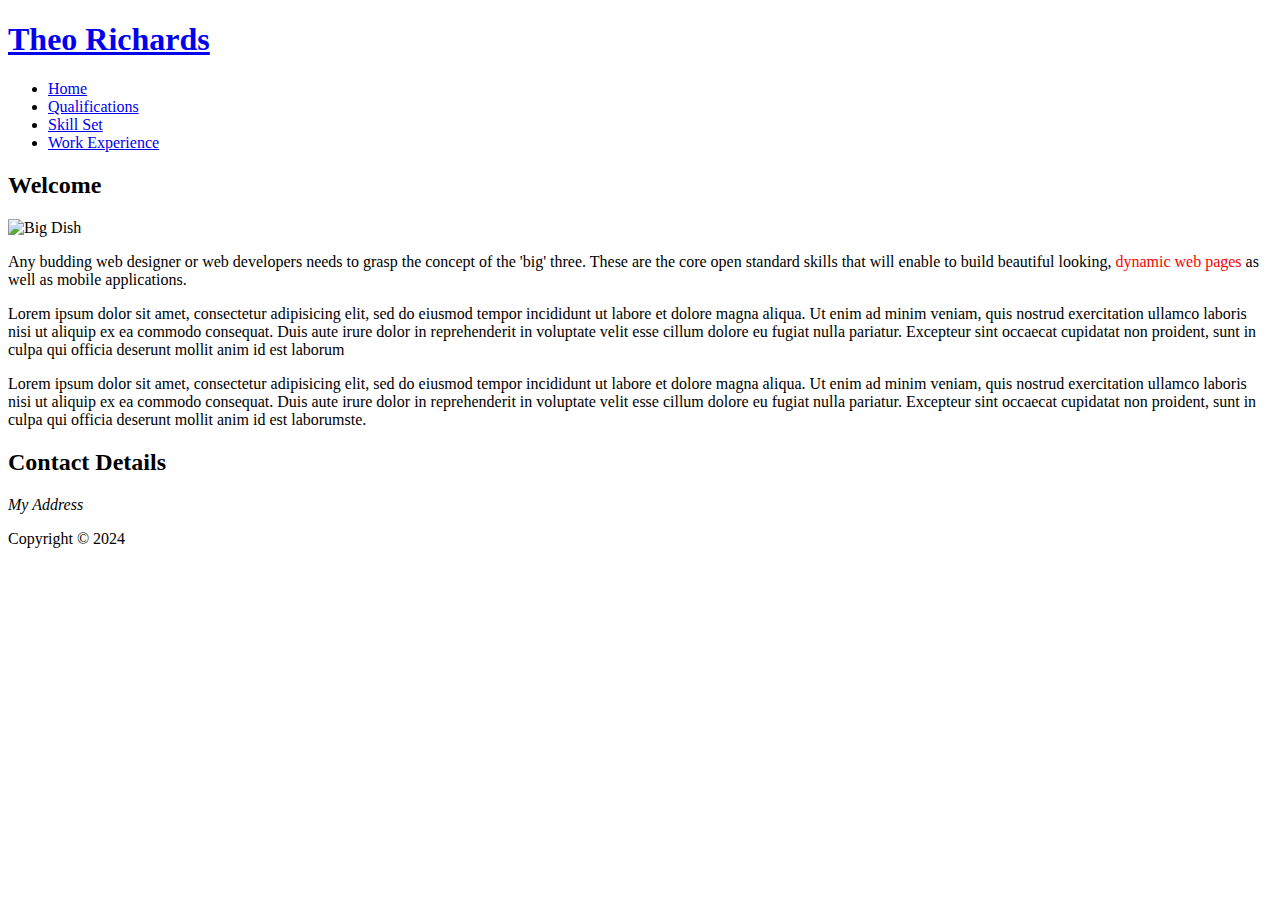
==== index.html @ eadbad71 "https://github.com/Theoricha/webdev-css-introduction" ====
<!DOCTYPE html>
<html>
  <head>
    <meta charset="utf-8" />
    <title>Theo Richards :: About Me</title>
  </head>
  <body>
    <div class="container">
      <div class="header">
        <div class="logo">
          <h1><a href="#">Theo Richards</a></h1>
        </div>
        <nav>
          <ul>
            <li><a href="index.html">Home</a></li>
            <li><a href="qualifications.html">Qualifications</a></li>
            <li><a href="skill-set.html">Skill Set</a></li>
            <li><a href="work-experience.html">Work Experience</a></li>
          </ul>
        </nav>
      </div>
      <div class="content">
        <div class="section">
          <h2>Welcome</h2>
          <p>
            <img
              src="images/dishOne.jpg"
              alt="Big Dish"
              width="900"
              height="200"
            />
          </p>
          <p class="firstPara">
            Any budding web designer or web developers needs to grasp the
            concept of the 'big' three. These are the core open standard skills
            that will enable to build beautiful looking,
            <span style="color: #ff0000">dynamic web pages</span> as well as
            mobile applications.
          </p>
          <p>
            Lorem ipsum dolor sit amet, consectetur adipisicing elit, sed do
            eiusmod tempor incididunt ut labore et dolore magna aliqua. Ut enim
            ad minim veniam, quis nostrud exercitation ullamco laboris nisi ut
            aliquip ex ea commodo consequat. Duis aute irure dolor in
            reprehenderit in voluptate velit esse cillum dolore eu fugiat nulla
            pariatur. Excepteur sint occaecat cupidatat non proident, sunt in
            culpa qui officia deserunt mollit anim id est laborum
          </p>
          <p>
            Lorem ipsum dolor sit amet, consectetur adipisicing elit, sed do
            eiusmod tempor incididunt ut labore et dolore magna aliqua. Ut enim
            ad minim veniam, quis nostrud exercitation ullamco laboris nisi ut
            aliquip ex ea commodo consequat. Duis aute irure dolor in
            reprehenderit in voluptate velit esse cillum dolore eu fugiat nulla
            pariatur. Excepteur sint occaecat cupidatat non proident, sunt in
            culpa qui officia deserunt mollit anim id est laborumste.
          </p>
        </div>
        <div class="sidebar">
          <h2>Contact Details</h2>
          <address>My Address</address>
        </div>
      </div>
      <div id="footer">
        <p>Copyright &copy; 2024</p>
      </div>
    </div>
  </body>
</html>
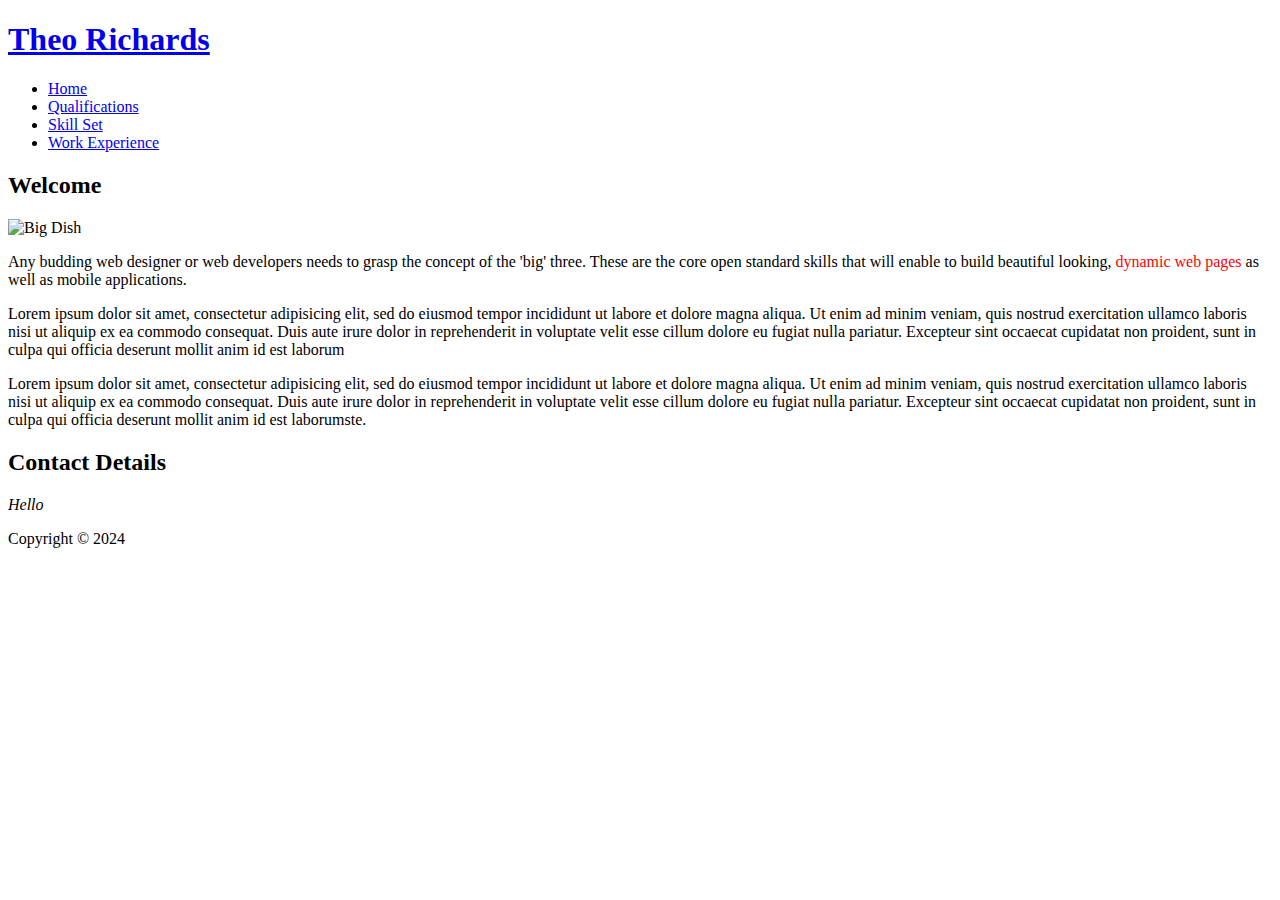
==== commit 8cf1add9: "better" ====
--- a/index.html
+++ b/index.html
@@ -58,7 +58,7 @@
         </div>
         <div class="sidebar">
           <h2>Contact Details</h2>
-          <address>My Address</address>
+          <address>Hello</address>
         </div>
       </div>
       <div id="footer">
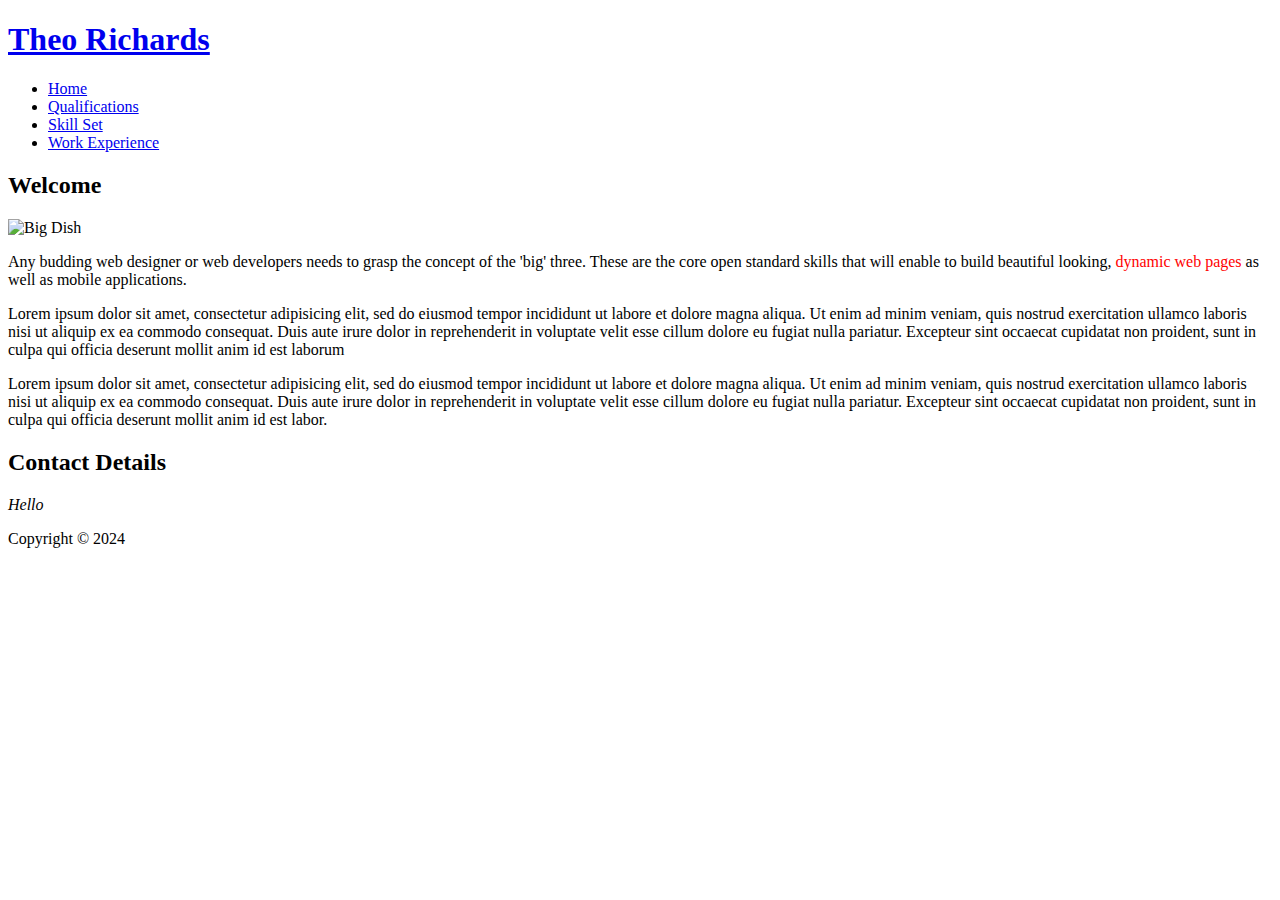
==== commit 74dd2658: "hello" ====
--- a/index.html
+++ b/index.html
@@ -53,7 +53,7 @@
             aliquip ex ea commodo consequat. Duis aute irure dolor in
             reprehenderit in voluptate velit esse cillum dolore eu fugiat nulla
             pariatur. Excepteur sint occaecat cupidatat non proident, sunt in
-            culpa qui officia deserunt mollit anim id est laborumste.
+            culpa qui officia deserunt mollit anim id est labor.
           </p>
         </div>
         <div class="sidebar">
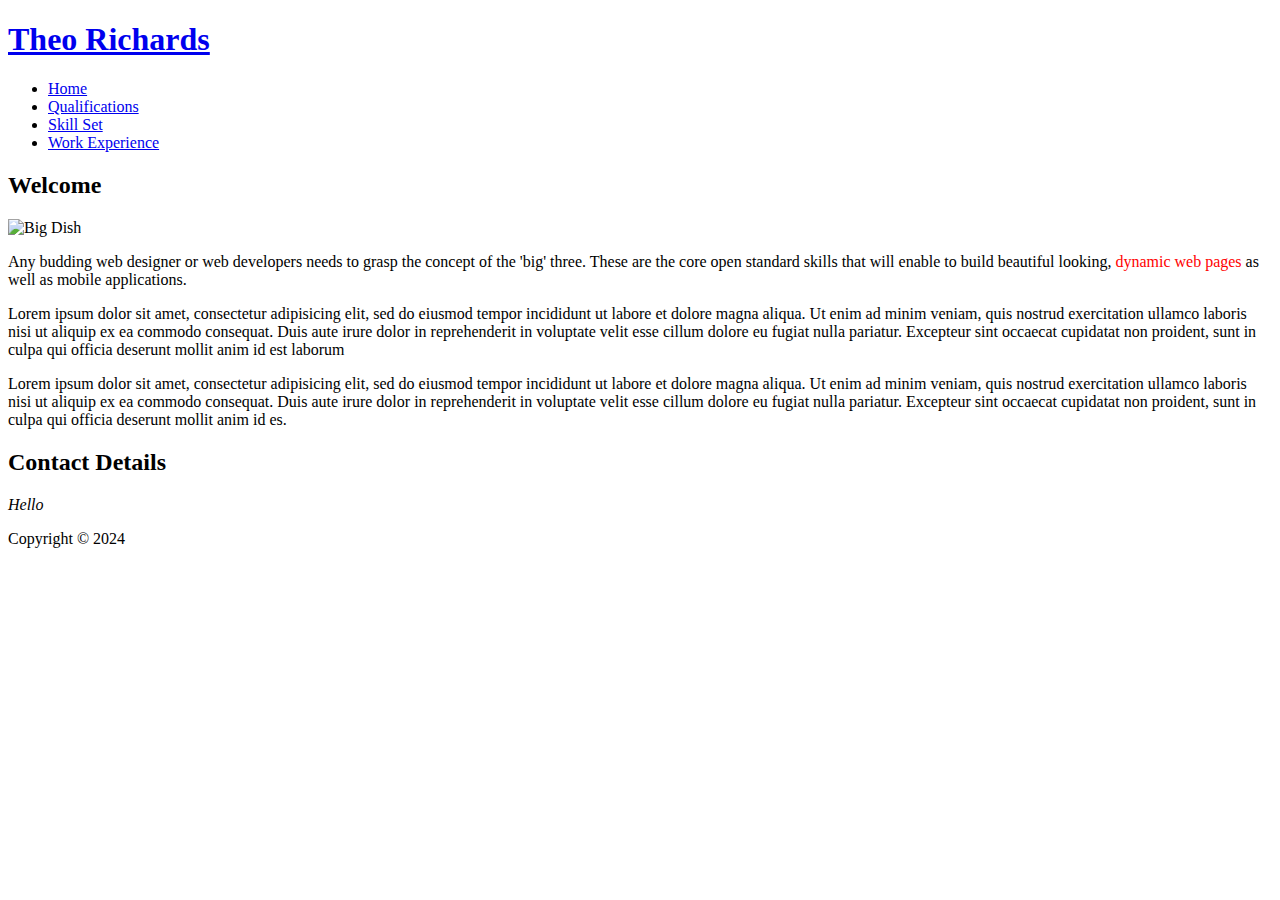
==== commit 0f57fb1c: "njiaDS" ====
--- a/index.html
+++ b/index.html
@@ -53,7 +53,7 @@
             aliquip ex ea commodo consequat. Duis aute irure dolor in
             reprehenderit in voluptate velit esse cillum dolore eu fugiat nulla
             pariatur. Excepteur sint occaecat cupidatat non proident, sunt in
-            culpa qui officia deserunt mollit anim id est labor.
+            culpa qui officia deserunt mollit anim id es.
           </p>
         </div>
         <div class="sidebar">
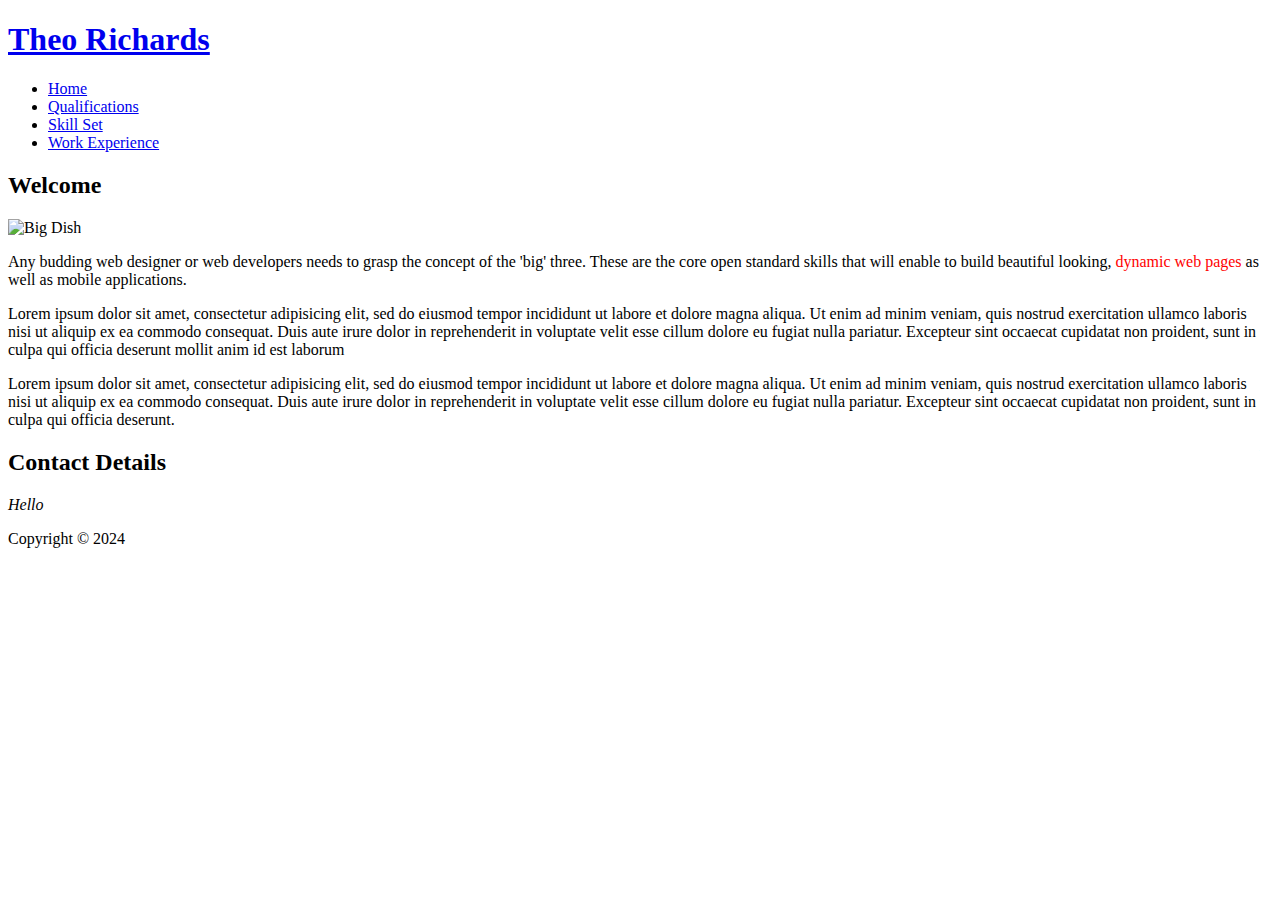
==== commit 6f54bb6c: "better" ====
--- a/index.html
+++ b/index.html
@@ -53,7 +53,7 @@
             aliquip ex ea commodo consequat. Duis aute irure dolor in
             reprehenderit in voluptate velit esse cillum dolore eu fugiat nulla
             pariatur. Excepteur sint occaecat cupidatat non proident, sunt in
-            culpa qui officia deserunt mollit anim id es.
+            culpa qui officia deserunt.
           </p>
         </div>
         <div class="sidebar">
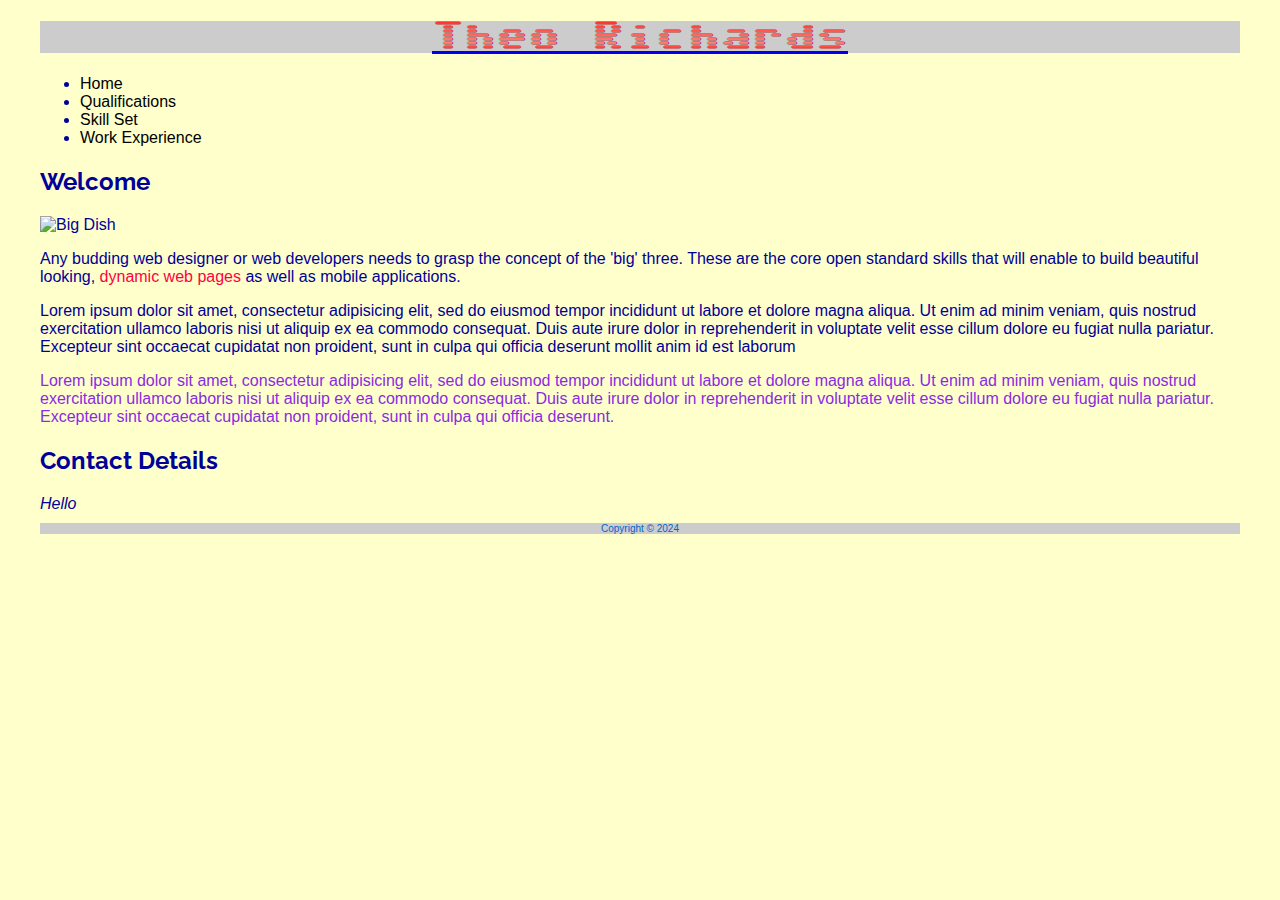
==== commit c8d3c035: "yes" ====
--- a/index.html
+++ b/index.html
@@ -3,6 +3,7 @@
   <head>
     <meta charset="utf-8" />
     <title>Theo Richards :: About Me</title>
+    <link rel="stylesheet" href = "styles/main.css">
   </head>
   <body>
     <div class="container">
@@ -34,7 +35,7 @@
             Any budding web designer or web developers needs to grasp the
             concept of the 'big' three. These are the core open standard skills
             that will enable to build beautiful looking,
-            <span style="color: #ff0000">dynamic web pages</span> as well as
+            <span style="color: #ff0043">dynamic web pages</span> as well as
             mobile applications.
           </p>
           <p>
@@ -46,7 +47,7 @@
             pariatur. Excepteur sint occaecat cupidatat non proident, sunt in
             culpa qui officia deserunt mollit anim id est laborum
           </p>
-          <p>
+          <p class = "para">
             Lorem ipsum dolor sit amet, consectetur adipisicing elit, sed do
             eiusmod tempor incididunt ut labore et dolore magna aliqua. Ut enim
             ad minim veniam, quis nostrud exercitation ullamco laboris nisi ut
--- a/styles/main.css
+++ b/styles/main.css
@@ -0,0 +1,67 @@
+@import url(https://fonts.googleapis.com/css?family=Raleway);
+@import url(https://fonts.googleapis.com/css?family=Sixtyfour+Convergence);
+.para {
+    color: blueviolet
+}
+
+body{
+    font-family: helvetica, arial, sans-serif;	color:#000099;
+    background-color:#FFFFCC;
+}
+
+h1{
+    font-size: 2rem;
+    font-weight:100;
+    background-color:#cccccc;
+    text-align: center;
+}
+
+#footer {
+    color: #0066CC;
+    background-color: #CCCCCC;
+    font-size: 10px;
+    text-align: center;
+}
+
+.container {
+  width: 100%;
+  max-width: 1200px;
+  margin: 0 auto;
+}
+
+nav li a:link{
+    text-decoration:none;
+    color:#000000;
+}
+nav li a:visited{
+    text-decoration:none;
+    color:#CCCCCC;
+}
+nav li a:hover{
+    text-decoration:underline;
+    color:#66CC00;
+}
+nav li a:active{
+    text-decoration:underline;
+    color:#CC6600;
+}
+
+h2{
+    font-family: 'Raleway', sans-serif;
+}
+
+h1{
+    font-family: 'Sixtyfour Convergence', sans-serif;
+}
+
+.quals{
+    border-collapse: collapse;
+}
+.quals th{
+    border-bottom:3px solid #ccc;
+    padding:5px;
+}
+.quals td{
+    border-bottom:1px solid #ccc;
+    padding:5px;
+}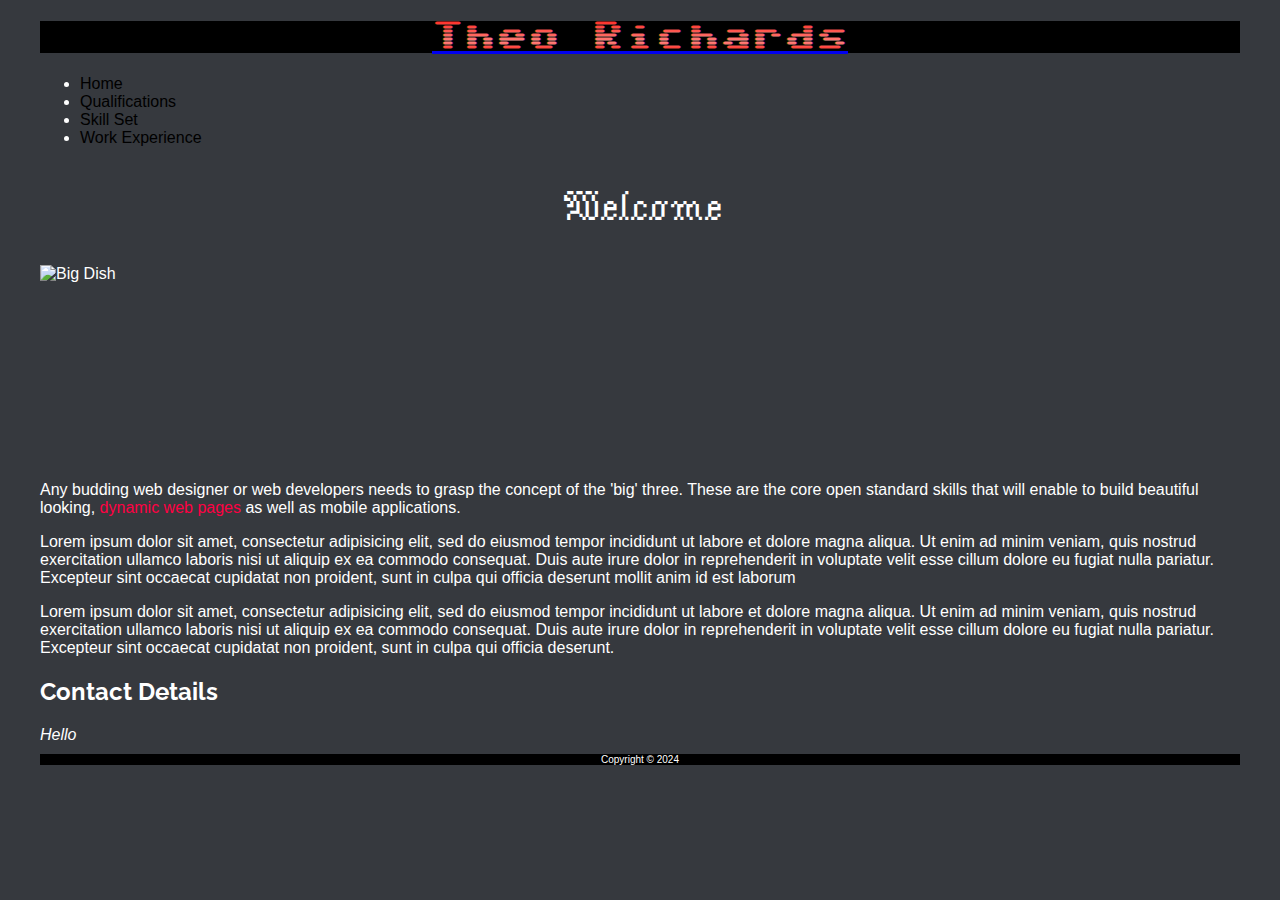
==== commit 2e46f738: "commit it" ====
--- a/index.html
+++ b/index.html
@@ -22,13 +22,14 @@
       </div>
       <div class="content">
         <div class="section">
-          <h2>Welcome</h2>
+          <h2 class = "welcome">Welcome</h2>
           <p>
             <img
               src="images/dishOne.jpg"
               alt="Big Dish"
               width="900"
               height="200"
+              class = "images"
             />
           </p>
           <p class="firstPara">
--- a/styles/main.css
+++ b/styles/main.css
@@ -1,24 +1,25 @@
 @import url(https://fonts.googleapis.com/css?family=Raleway);
 @import url(https://fonts.googleapis.com/css?family=Sixtyfour+Convergence);
+@import url(https://fonts.googleapis.com/css?family=Jacquarda+Bastarda+9);
 .para {
-    color: blueviolet
+    color: #FFFFFF
 }
 
 body{
-    font-family: helvetica, arial, sans-serif;	color:#000099;
-    background-color:#FFFFCC;
+    font-family: helvetica, arial, sans-serif;	color:#fff;
+    background-color:#36393e;
 }
 
 h1{
     font-size: 2rem;
     font-weight:100;
-    background-color:#cccccc;
+    background-color:#000000;
     text-align: center;
 }
 
 #footer {
-    color: #0066CC;
-    background-color: #CCCCCC;
+    color: #FFFFFF;
+    background-color: #000000;
     font-size: 10px;
     text-align: center;
 }
@@ -64,4 +65,23 @@
 .quals td{
     border-bottom:1px solid #ccc;
     padding:5px;
+}
+
+.welcome {
+    font-size: 2.5rem;
+    font-weight:100;
+    text-align: center;
+    font-family: 'Jacquarda Bastarda 9', sans-serif
+}
+
+.images{
+    display: block;
+    margin-left: auto;
+    margin-right: auto;
+    width: 100%
+}
+
+h3 {
+    text-align: center;
+    color: #f55
 }